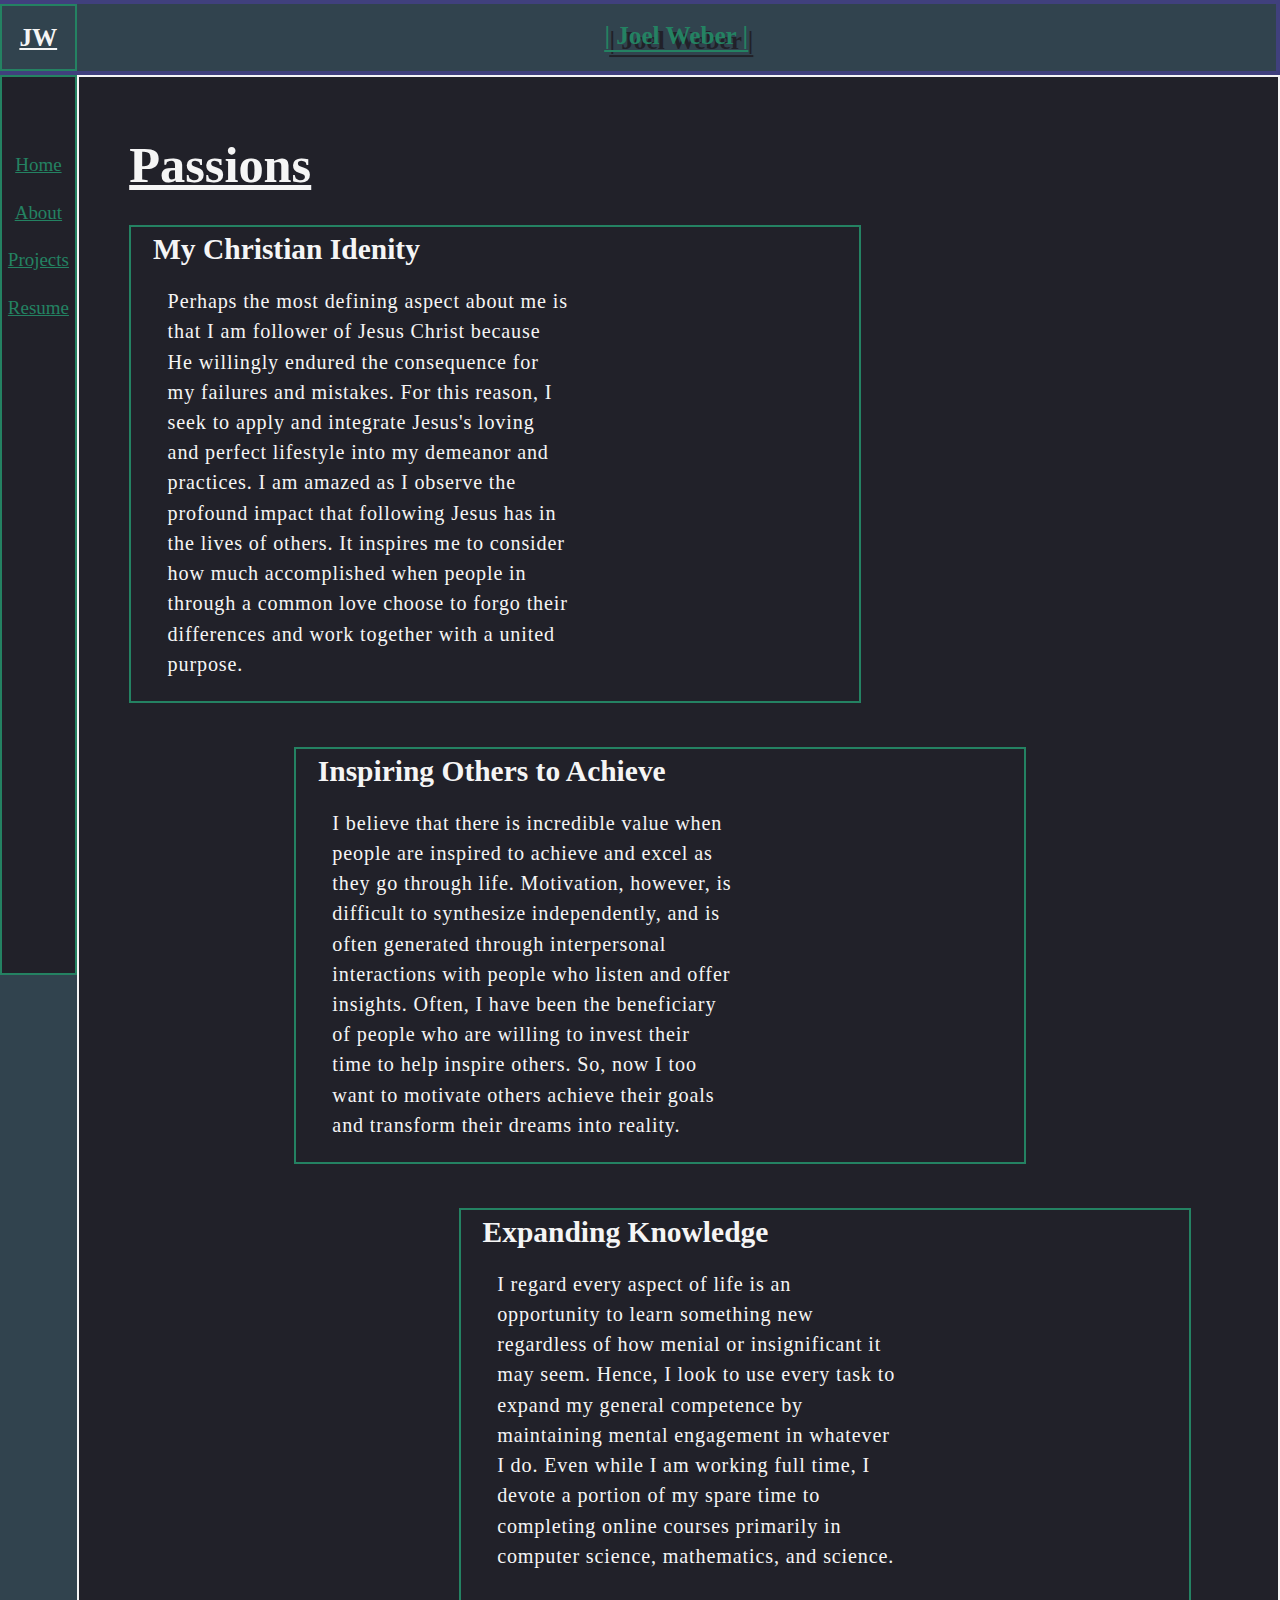
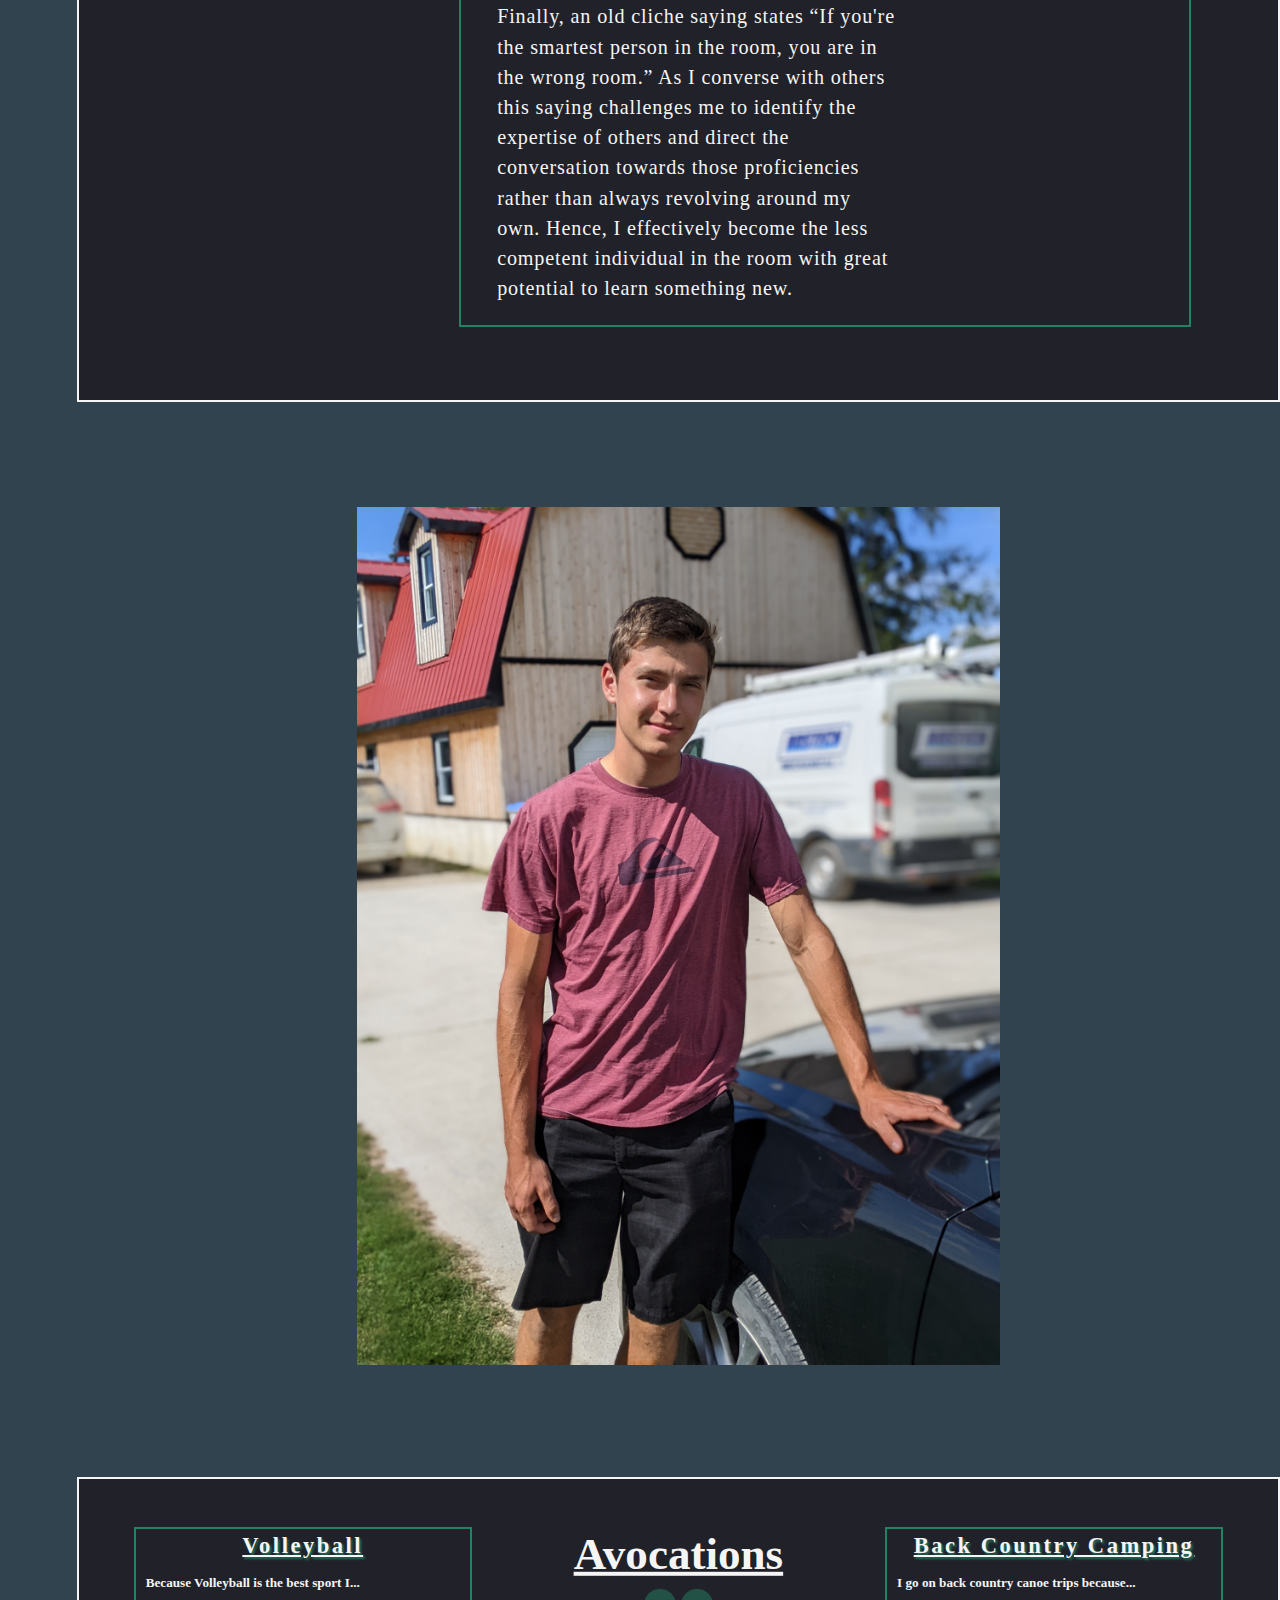
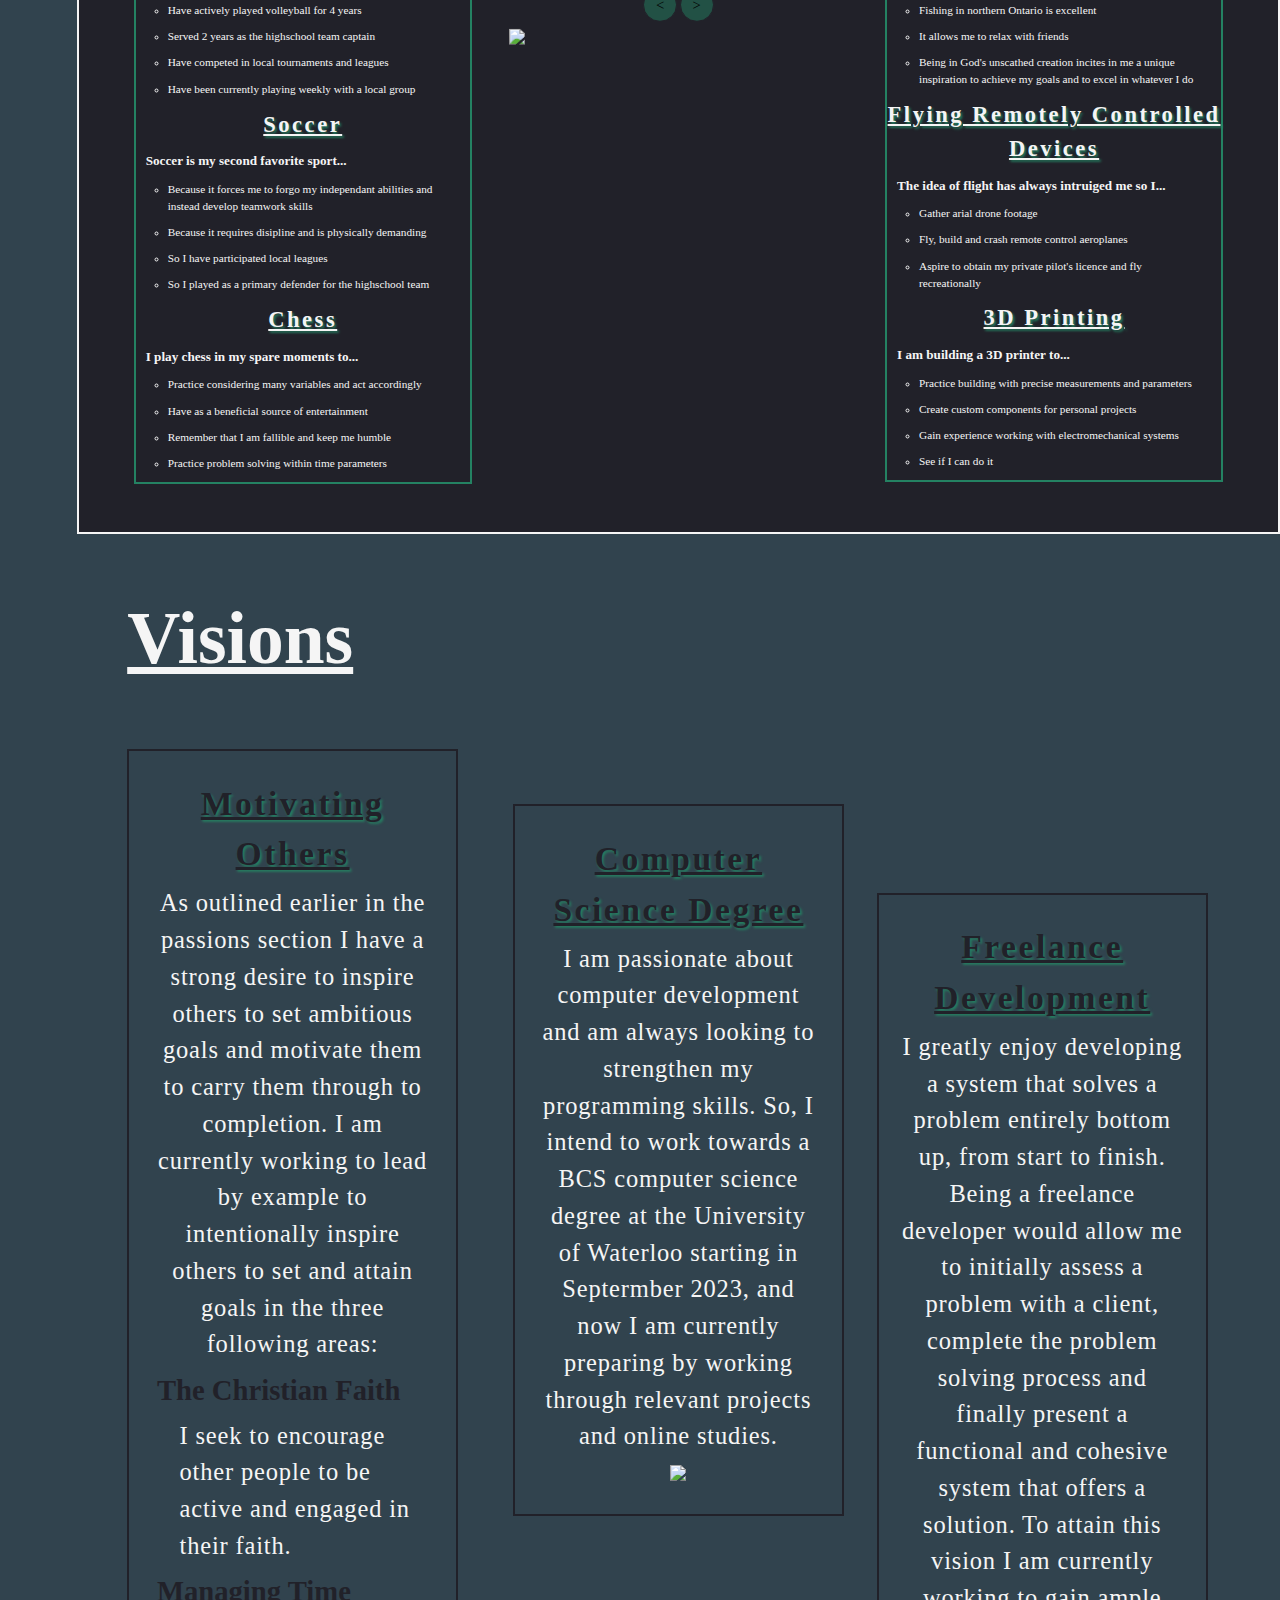
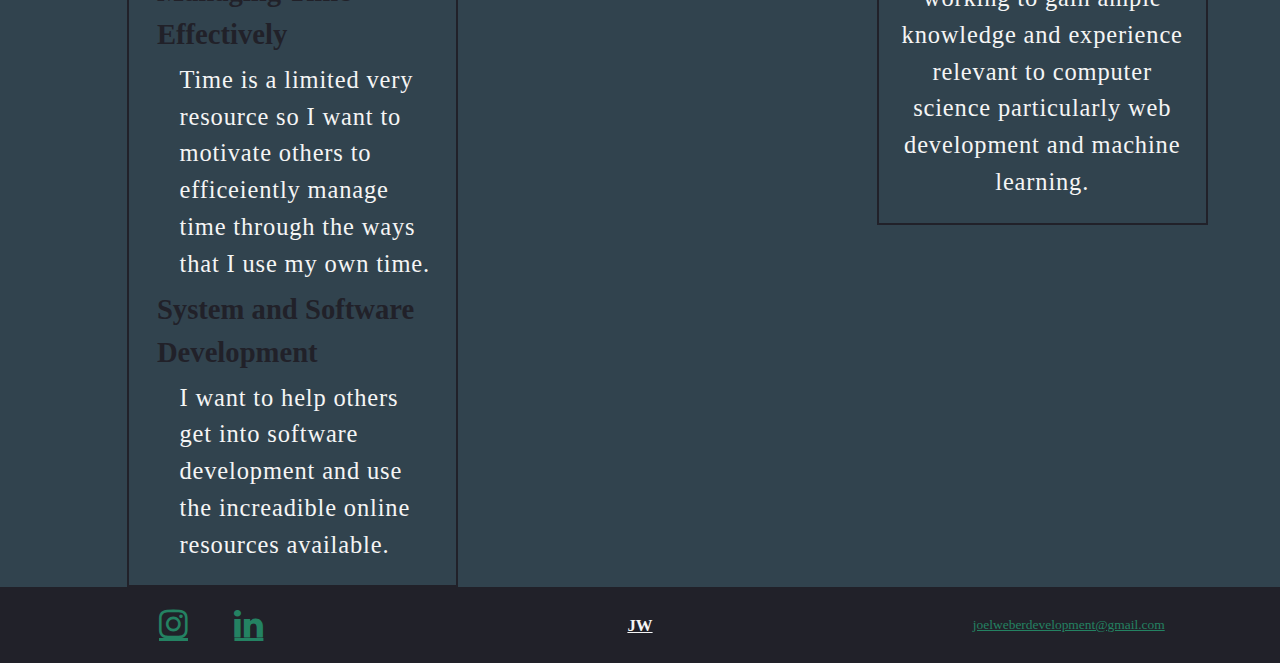
==== Pages/About_Me/PortfolioAboutMe.htm @ 2b2c95e1 "File Reformatting" ====
<!DOCTYPE html>

<html lang='en'>

<head>
    <meta name="viewport" content="width=device-width, initial-scale=1">
    <link rel="stylesheet" href="https://cdnjs.cloudflare.com/ajax/libs/font-awesome/4.7.0/css/font-awesome.min.css">
    <link rel="stylesheet" href="AboutStylesheet.css">
    <script src="https://ajax.googleapis.com/ajax/libs/jquery/3.6.0/jquery.min.js"></script>
    <script src="../../JS/ImageCarasol.js"></script>
    <script type="text/javascript" src="../../JS/cssSizing.js" id="pageSetup"></script>
    <meta charset="UTF-8">
    <title>Projects</title>
</head>

<body>
    <header id="genBan" class="col-o-12">
        <div id="logo-area" class="col-o-12 dupe- (txtSet,txtRstc0.5,fontSz1.5rem,col-o-1,logo)">
            <a id="initals" class="lgScreen dupeRec" href="../../index.html">JW</a>
            <i id="pile" class="fa fa-bars dupeRec" aria-hidden="true"></i>
            <h1 id="name" class=""><u>|  Joel Weber  |</u></h1>
        </div>
    </header>

    <nav id="menu" class="col-l-1 col-s-4 col-xs-5">        
        <ul id="pages" class="txtSet txtRstc3.7 fontSz1rem">
            <li>
                <a id="home" href="../../index.html">
                    <span class="icon"></span>
                    <span class="title">Home</span>
                </a>
            </li>
            <li>
                <a id="about" href="../About_Me/PortfolioAboutMe.htm">
                    <span class="icon"></span>
                    <span class="title">About</span>
                </a>
            </li>
            <li>
                <a id="projects" href="../Projects/PortfolioProjects.htm">
                    <span class="icon"></span>
                    <span class="title">Projects</span>
                </a>
            </li>
            <li>
                <a id="resume" href="../Resume/PortfolioResume.htm">
                    <span class="icon"></span>
                    <span class="title">Resume</span>
                </a>
            </li>
        </ul>
    </nav> 

    <div id="primary" class="col-xl-11 col-l-11 col-s-12 col-xs-12 transp base:menu">
        <section id="Passions" class=" dupe- (col-xl-8,col-l-8,col-s-10,col-xs-11,marg,m*xs-02-01-02-01,m*s-02-07-02-07)  txtSet txtRstc27 fontSz1.5    rem">
            <h1 id="primtitle">Passions</h1>
            <div id="Faith" class="dupeRec marg m*d-02-02-02-00" >
                <h3>My Christian Idenity</h3>
                <p>
                    Perhaps the most defining aspect about me is that I am follower of Jesus Christ because He willingly
                    endured the consequence for my failures and mistakes. For this reason, I seek to apply and integrate
                    Jesus's loving and perfect lifestyle into my demeanor and practices. I am amazed as I observe the
                    profound impact that following Jesus has in the lives of others. It inspires me to consider how
                    much accomplished when people in through a common love choose to forgo their differences and work
                    together with a united purpose.       
                </p>
            </div>
            <div id="Inspire" class="dupeRec marg m*d-02-02-02-15 m*a-">
                <h3>Inspiring Others to Achieve</h3>
                <p>
                    I believe that there is incredible value when people are inspired to achieve and excel as they go through
                    life. Motivation, however, is difficult to synthesize independently, and is often generated through
                    interpersonal interactions with people who listen and offer insights. Often, I have been the beneficiary
                    of people who are willing to invest their time to help inspire others. So, now I too want to motivate
                    others achieve their goals and transform their dreams into reality.  
                </p>
            </div>

            <div id="Learning" class="dupeRec marg m*d-02-02-02-30" >
                <h3>Expanding Knowledge </h3>
                <p>
                    I regard every aspect of life is an opportunity to learn something new regardless of 
                    how menial or insignificant it may seem. Hence, I look to use every task to expand my
                    general competence by maintaining mental engagement in whatever I do. Even while I am 
                    working full time, I devote a portion of my spare time to completing online courses 
                    primarily in computer science, mathematics, and science. 
                    <br><br>
                    Finally, an old cliche saying states “If you're the smartest person in the room, you are 
                    in the wrong room.” As I converse with others this saying challenges me to identify the 
                    expertise of others and direct the conversation towards those proficiencies rather than 
                    always revolving around my own. Hence, I effectively become the less competent individual 
                    in the room with great potential to learn something new.

                </p>
            </div>
        </section>

        <section id="images" class="">
            <img src="../../Images/PXL_20220911_183916564.PORTRAIT.jpg" class="col-xl-6 col-l-7 col-s-8 col-xs-9">
        </section>

        <section id="Avocations" class="txtSet txtRstc100 fontSz1rem
        dupe- (col-xl-4,col-l-4,col-s-10,col-xs-10,marg,m*d-01-01-01-01)">
            
            <div id="sports" class="dupeRec">
                <ul class="activites">
                    <li class="vball">
                        <h2>Volleyball</h2>
                        <ul class="details">
                            <h3>Because Volleyball is the best sport I...</h3>
                            <li>Have actively played volleyball for 4 years</li>
                            <li>Served 2 years as the highschool team captain</li>
                            <li>Have competed in local tournaments and leagues</li>
                            <li>Have been currently playing weekly with a local group</li>
                        </ul>
                    </li>
                    <li class="soccer">
                        <h2>Soccer</h2>
                        <ul class="details">
                            <h3>Soccer is my second favorite sport...</h3>
                            <li>Because it forces me to forgo my independant abilities and instead develop teamwork skills</li>
                            <li>Because it requires disipline and is physically demanding</li>
                            <li>So I have participated local leagues</li>
                            <li>So I played as a primary defender for the highschool team</li>
                        </ul>
                    </li>
                    <li class="chess">
                        <h2>Chess</h2>
                        <ul class="details">
                            <h3>I play chess in my spare moments to...</h3>
                            <li>Practice considering many variables and act accordingly</li>
                            <li>Have as a beneficial source of entertainment</li>
                            <li>Remember that I am fallible and keep me humble</li>
                            <li>Practice problem solving within time parameters</li>
                        </ul>
                    </li>
                </ul>
            </div>

            <div id="title" class="res dupeRec">
                <h1 id="indtitle">Avocations</h1>
                <button class="shift left" onclick="toggleImg(-1)">&lt;</button>
                <button class="shift right" onclick="toggleImg(1)">&gt;</button>
                <span class="imgCaros">
                    <img id="imgCont" class="'col-o-12" src="../../Images/PXL_20220911_190446050.jpg">
                </span>
            </div>

            <div id="hobbies" class="dupeRec">
                <ul class="activites">
                    <li class="camping">
                        <h2>Back Country Camping</h2>
                        <ul class="details">
                            <h3>I go on back country canoe trips because...</h3>
                            <li>Fishing in northern Ontario is excellent</li>
                            <li>It allows me to relax with friends</li>
                            <li>Being in God's unscathed creation incites in me a unique inspiration to achieve my goals and to excel in 
                                whatever I do
                            </li>
                        </ul>
                    </li>
                    <li class="remoteCont">
                        <h2>Flying Remotely Controlled Devices</h2>
                        <ul class="details">
                            <h3>The idea of flight has always intruiged me so I...</h3>
                            <li>Gather arial drone footage</li>
                            <li>Fly, build and crash remote control aeroplanes</li>
                            <li>Aspire to obtain my private pilot's licence and fly recreationally</li>
                        </ul>
                    </li>
                    <li class="3dprinting">
                        <h2>3D Printing</h2>
                        <ul class="details">
                            <h3>I am building a 3D printer to...</h3>
                            <li>Practice building with precise measurements and parameters</li>
                            <li>Create custom components for personal projects</li>
                            <li>Gain experience working with electromechanical systems</li>
                            <li>See if I can do it</li>
                        </ul>
                    </li>
                </ul>
            </div>
            <!-- Potental addition: Broader experince in CS topics -->
            <!-- <div class="nerdActivies">
                <ul class="activites">
                    <li class="programming">
                        <h3>Programming</h3>
                    </li>
                    <li class="electrical">
                        <h3>Building Electrical Circuits</h3>
                    </li>
                </ul>
            </div> -->
        </section>

        <section id="Visions" class="dupe- (col-xl-4,col-l-4,col-s-11,col-xs-11,marg,m*s-02-02-02-02,m*xs-02-02-02-02)
        txtSet txtRstc45 fontSz2rem">
            <h1 id="primtitle">Visions</h1>
            <div id="teaching" class="dupeRec" >
                <h2 class="headers">Motivating Others</h2>
                <p>
                    As outlined earlier in the passions section I have a strong desire to inspire others to set ambitious goals and 
                    motivate them to carry them through to completion. I am currently working to lead by example to intentionally
                    inspire others to set and attain goals in the three following areas:
                </p>
                <ul>
                    <li>
                        <h3 class="headers">The Christian Faith</h3>
                        <p>
                            I seek to encourage other people to be active and engaged in their faith.
                        </p>
                    </li>

                    <li>
                        <h3 class="headers">Managing Time Effectively</h3>
                        <p>
                            Time is a limited very resource so I want to motivate others to efficeiently manage time through the 
                            ways that I use my own time.
                        </p>
                    </li>

                    <li>
                        <h3 class="headers">System and Software Development</h3>
                        <p>
                            I want to help others get into software development and use the increadible online resources available.
                        </p>
                    </li>
                </ul>
            </div>

            <div id="development" class="dupeRec m*d-13-02-02-02" >
                <h2 class="headers">Freelance Development</h2>
                <p>
                    I greatly enjoy developing a system that solves a problem entirely bottom up, from start to finish. Being a freelance
                    developer would allow me to initially assess a problem with a client, complete the problem solving process
                    and finally present a functional and cohesive system that offers a solution. To attain this vision I am currently
                    working to gain ample knowledge and experience relevant to computer science particularly web
                    development and machine learning. 
                </p>
            </div>

            <div id ="school" class="dupeRec m*d-05-35-05-35">
                <h2 class="headers">Computer Science Degree</h2>
                <p>
                    I am passionate about computer development and am always looking to strengthen my programming skills.
                    So, I intend to work towards a BCS computer science degree at the University of Waterloo starting in Septermber 2023,
                    and now I am currently preparing by working through relevant projects and online studies.
                </p>
                <img src="https://www.wihe.com/images/4596/default/5a89f3c4-ca36-489d-a78b-abaf6e9cec0f.png">
            </div>
        </section>
    </div>
    
    <footer id="information" class=" col-l-12 col-s-12 side **le06 *s*le00 *xs*le00     ">
        <span id="social">
            <a id="ig" href="https://www.instagram.com/joel_r_weber/" class="fa fa-instagram"></a>
            <a id="ld" href="#" class="fa fa-linkedin"></a>
        </span>
        
        <span></span><a id="footLogo" class="cent **-x logo" href="../../index.html">JW</a></span>

        <span id="contact" class="txtSet txtRstc20   fontSz0.8rem ">
            <a href="mailto:joelweberdevelopment@gmail.com" class="email">joelweberdevelopment@gmail.com</a>
        </span>
    </footer>

</body>
---- Pages/About_Me/AboutStylesheet.css ----
/* Initial setup */
@import url(../../GenericElements.css);

/* Special Resposnive Styling */

@media only screen and (max-width: 1024px) {
    #Visions div{display: inline-block;}
    #Visions #development{position: relative;}
    #Avocations{
        align-items: center;
        flex-direction: column;
        order: -1
    }
    #Avocations :nth-child(1) { order:2; }
    #Avocations :nth-child(2) { order:1; }
    #Avocations :nth-child(3) { order:3; }  
    #Avocations div{font-size: 3em};
    section{
        padding: 3rem;
    }
}

@media only screen and (min-width: 1024px) {
    #Avocations{flex-direction: row;}
    section{
        padding: 3rem;
    }
}



:root {
    --Passionsfontsz: 2.5rem;
    --Avocationsfontsz: 2.5rem;
    --Visionsfontsz: 2.5rem;
}   

h1{
    text-decoration: underline;
}

h2{
    font-size: 2rem;
    text-shadow: 0.1rem 0.1rem 0.15rem rgb(36, 130, 98);
    letter-spacing: 0.15rem;
    text-decoration: underline;
    text-align: center;
}

ul{
    color: whitesmoke;
}

p {
    letter-spacing: .050rem;
}


#Passions{
    display: flex;
    flex-direction: column;
    justify-content: center;
    font-size: var(--Passionsfontsz);
    background-color: rgb(33, 33, 41);
    border:0.13rem solid whitesmoke;
}

#Passions div{
    display:inline-block;
    background-color: rgb(33, 33, 41);
    border:0.13rem solid rgb(36, 130, 98);
}

#Passions #Faith{
    margin: 0%;
}

#Passions #Inspire{
    margin-left: 15%;
}

#Passions #Learning{
    margin-left: 30%;
}

#Passions div h3{
    margin-left:3%;
}

#Passions div p{
    font-size: 0.8em;
    margin: 2% 40% 3% 5%;
}

#images{
    text-align: center;
}

#images img{

    height:auto;
    margin:5% 0 5% 0 ;
}

#Avocations{
    display: flex;
    justify-content: space-around;
    padding:3%;
    font-size: var(--Avocationsfontsz);
    background-color: rgb(33, 33, 41);
    border:0.13rem solid whitesmoke;
    text-align: center;
}


#Avocations div{
    border:0.13rem solid rgb(36, 130, 98);
    vertical-align: top;
}

#Avocations #title{
    border: none;
    -ms-transform: translateY(-5%); 
    transform: translateY(-5%);
}

#Avocations #indtitle{
    font-size: 4em;
    text-align: center;
}

#Avocations h2{
    font-size: 2em;
}

#Avocations .activites{
    font-size: 1em;
    list-style: none;
}

#Avocations .shift{
    font-size: 1.3em;
    width:10%;
    aspect-ratio: 1/1;
    /* height: auto; */
    border-radius: 50%;
    background-color: rgba(36, 130, 98, 0.5);
    border: 0.1em, solid, rgb(33, 33, 41);
    margin-bottom: 2%;
}

#Avocations .imgCaros img{
    display: flex;
    height: auto;
    vertical-align:middle;
}

#Avocations .activites .details{
    text-align: left;
    margin: 3%;
}

#Avocations .activites .details li{
    margin:3% 3% 3% 7%;
}

 #Visions{
    display: block;
    font-size: var(--Visionsfontsz);
}

 #Visions h1{
    font-size: 3em;
    padding-bottom: 5%;
    text-align: left;
}

 #Visions div{
    border: 0.13rem solid rgb(33, 33, 41);
    padding:2%;
    text-align: center;
}

 #Visions .headers{
    color: rgb(33, 33, 41);
    margin:2%;
}

 #Visions #teaching{
    float: left;
}

 #Visions #teaching ul{
    list-style: none;
}

 #Visions #teaching ul{
    text-align: left;
}

 #Visions #teaching ul li p{
    margin-left:10%;
}

 #Visions #school img{
    width: 60%;
    height: auto;
    margin-top: 2%;
}
 #Visions #development{
    float: right;
}

 #Visions div h3{
    margin-left: 3%;
}
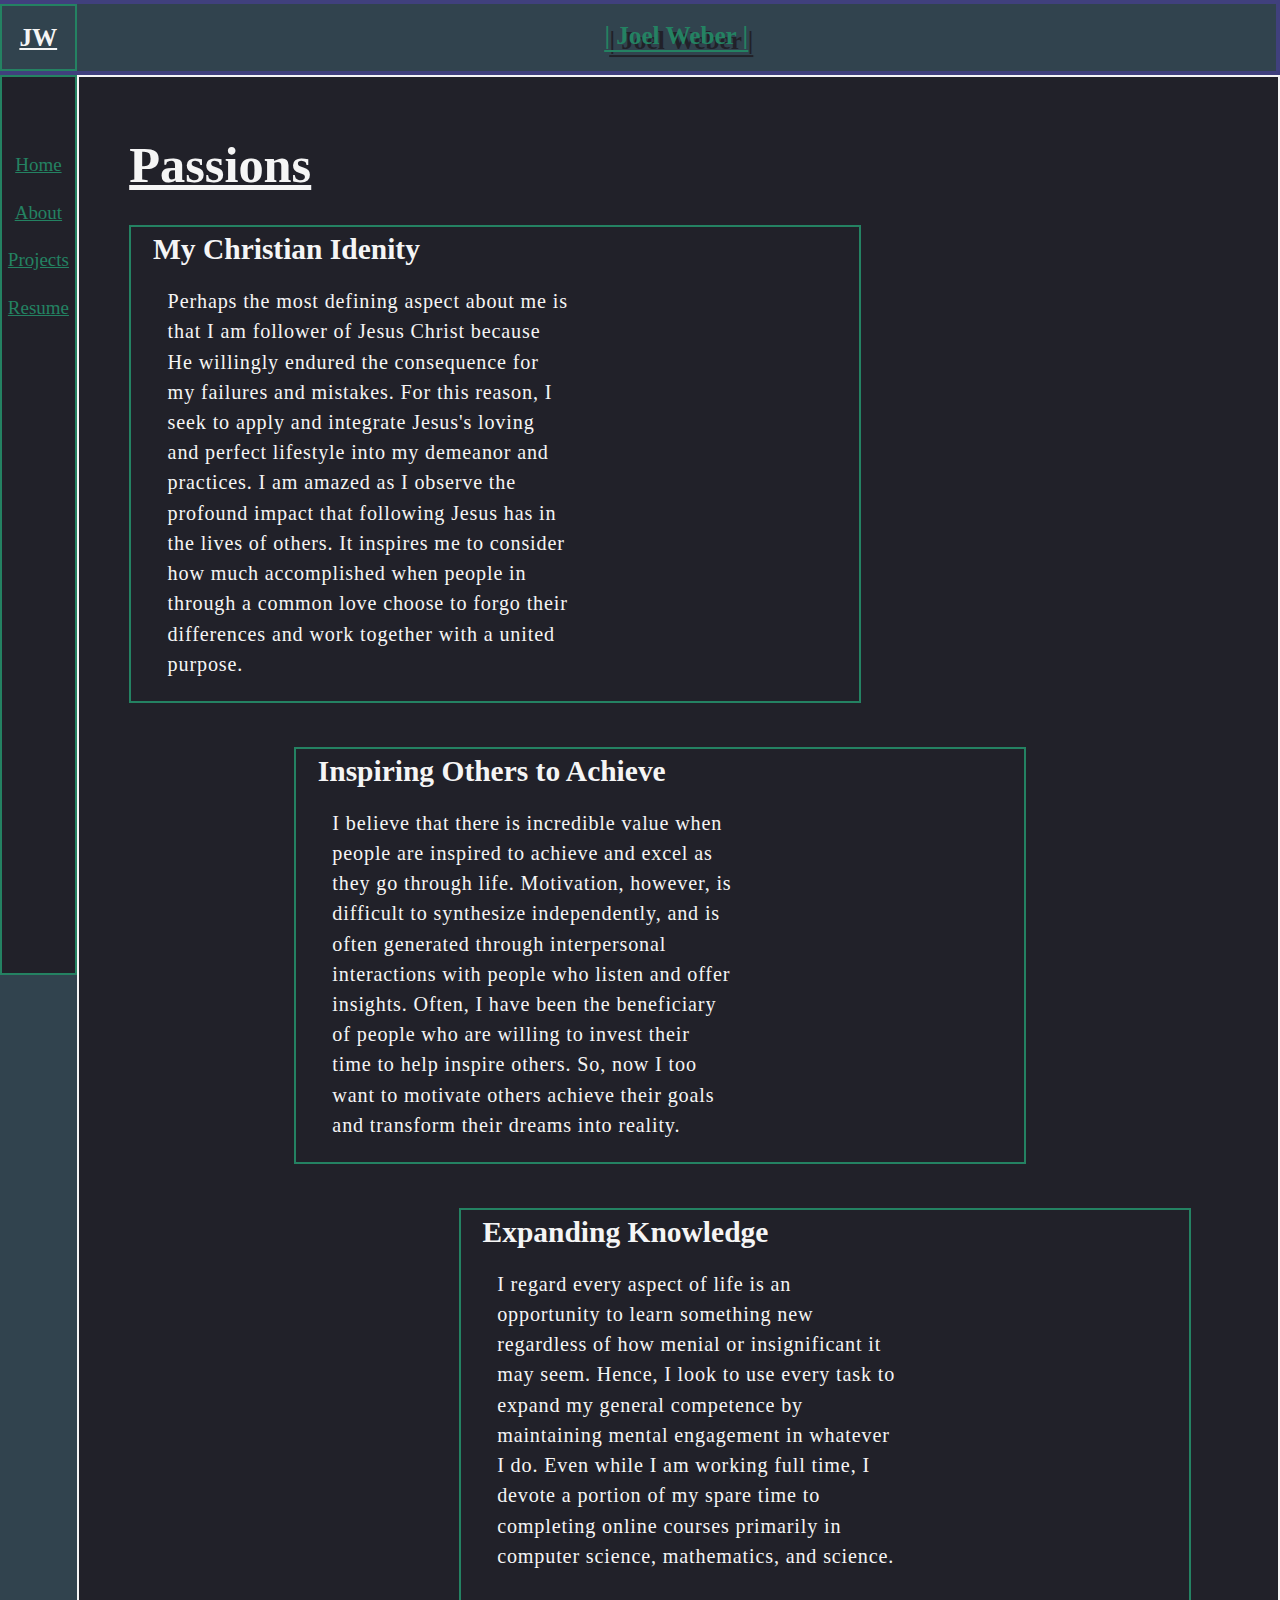
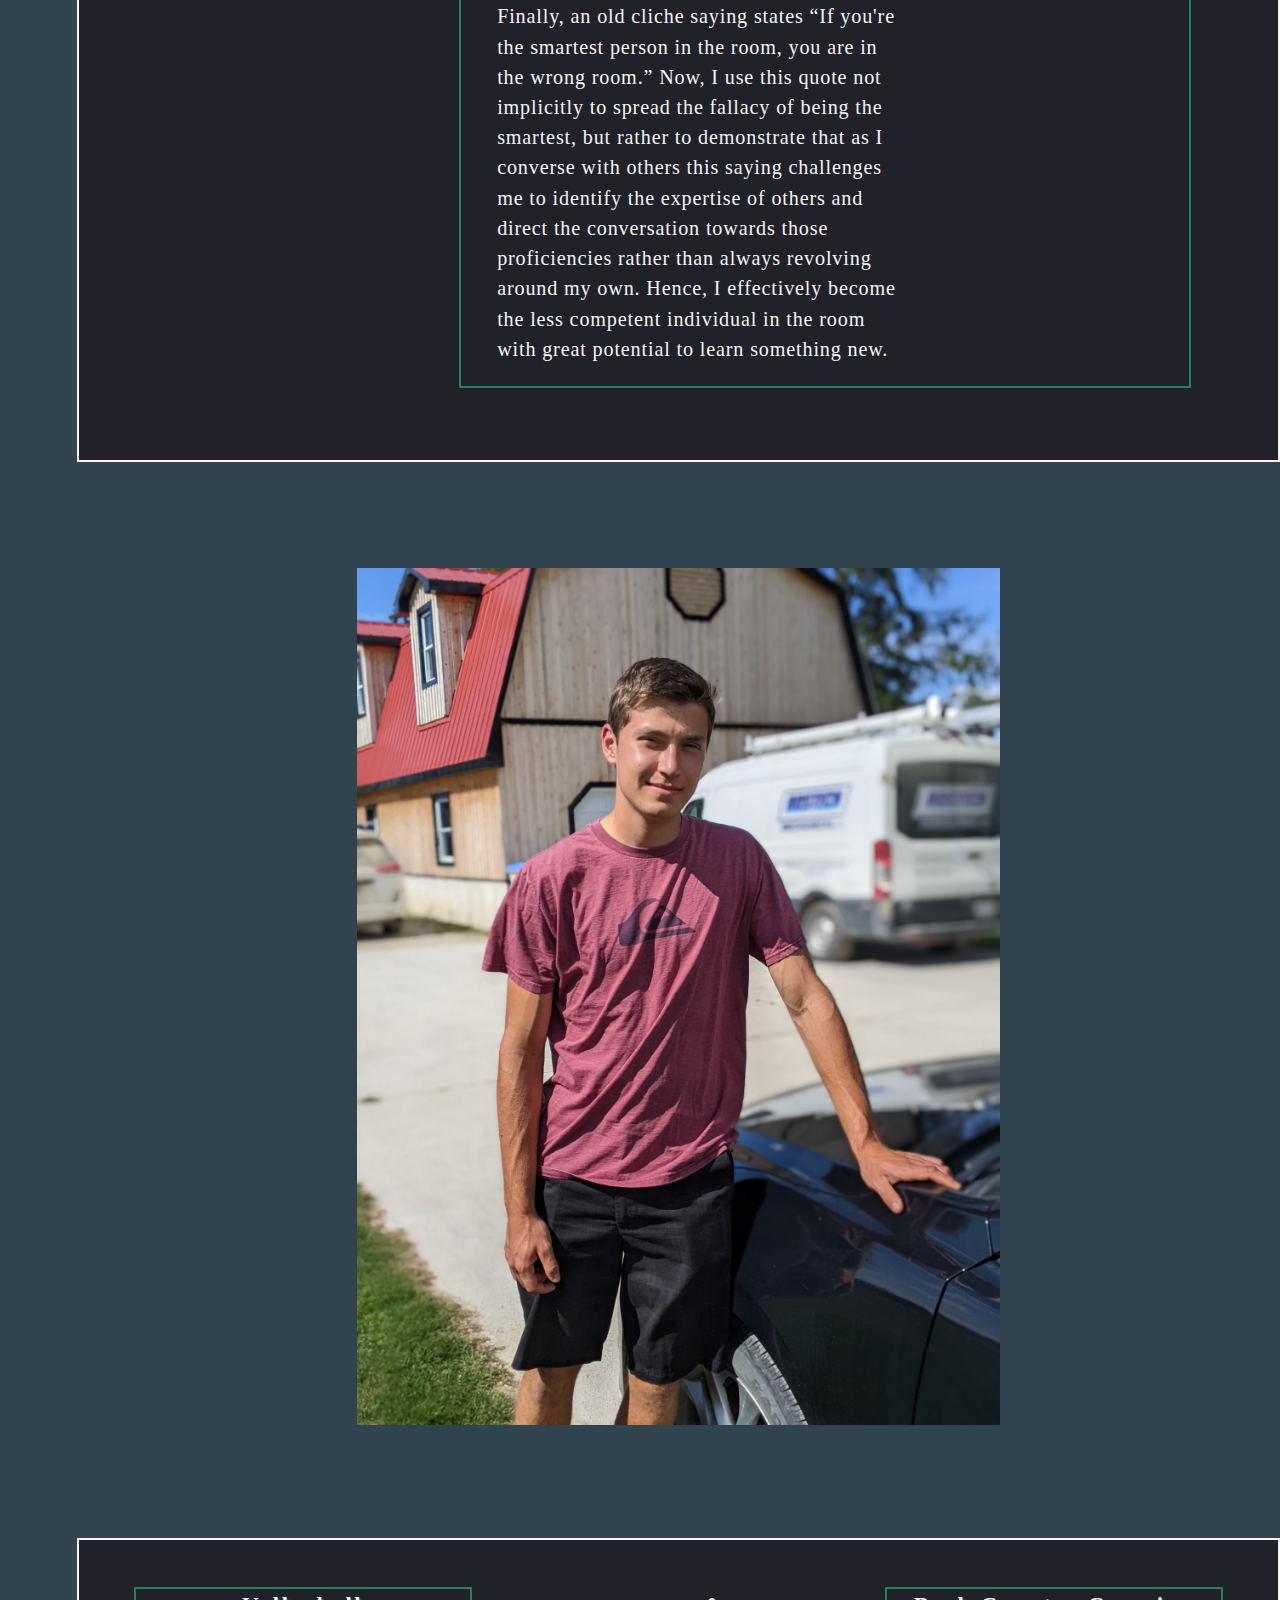
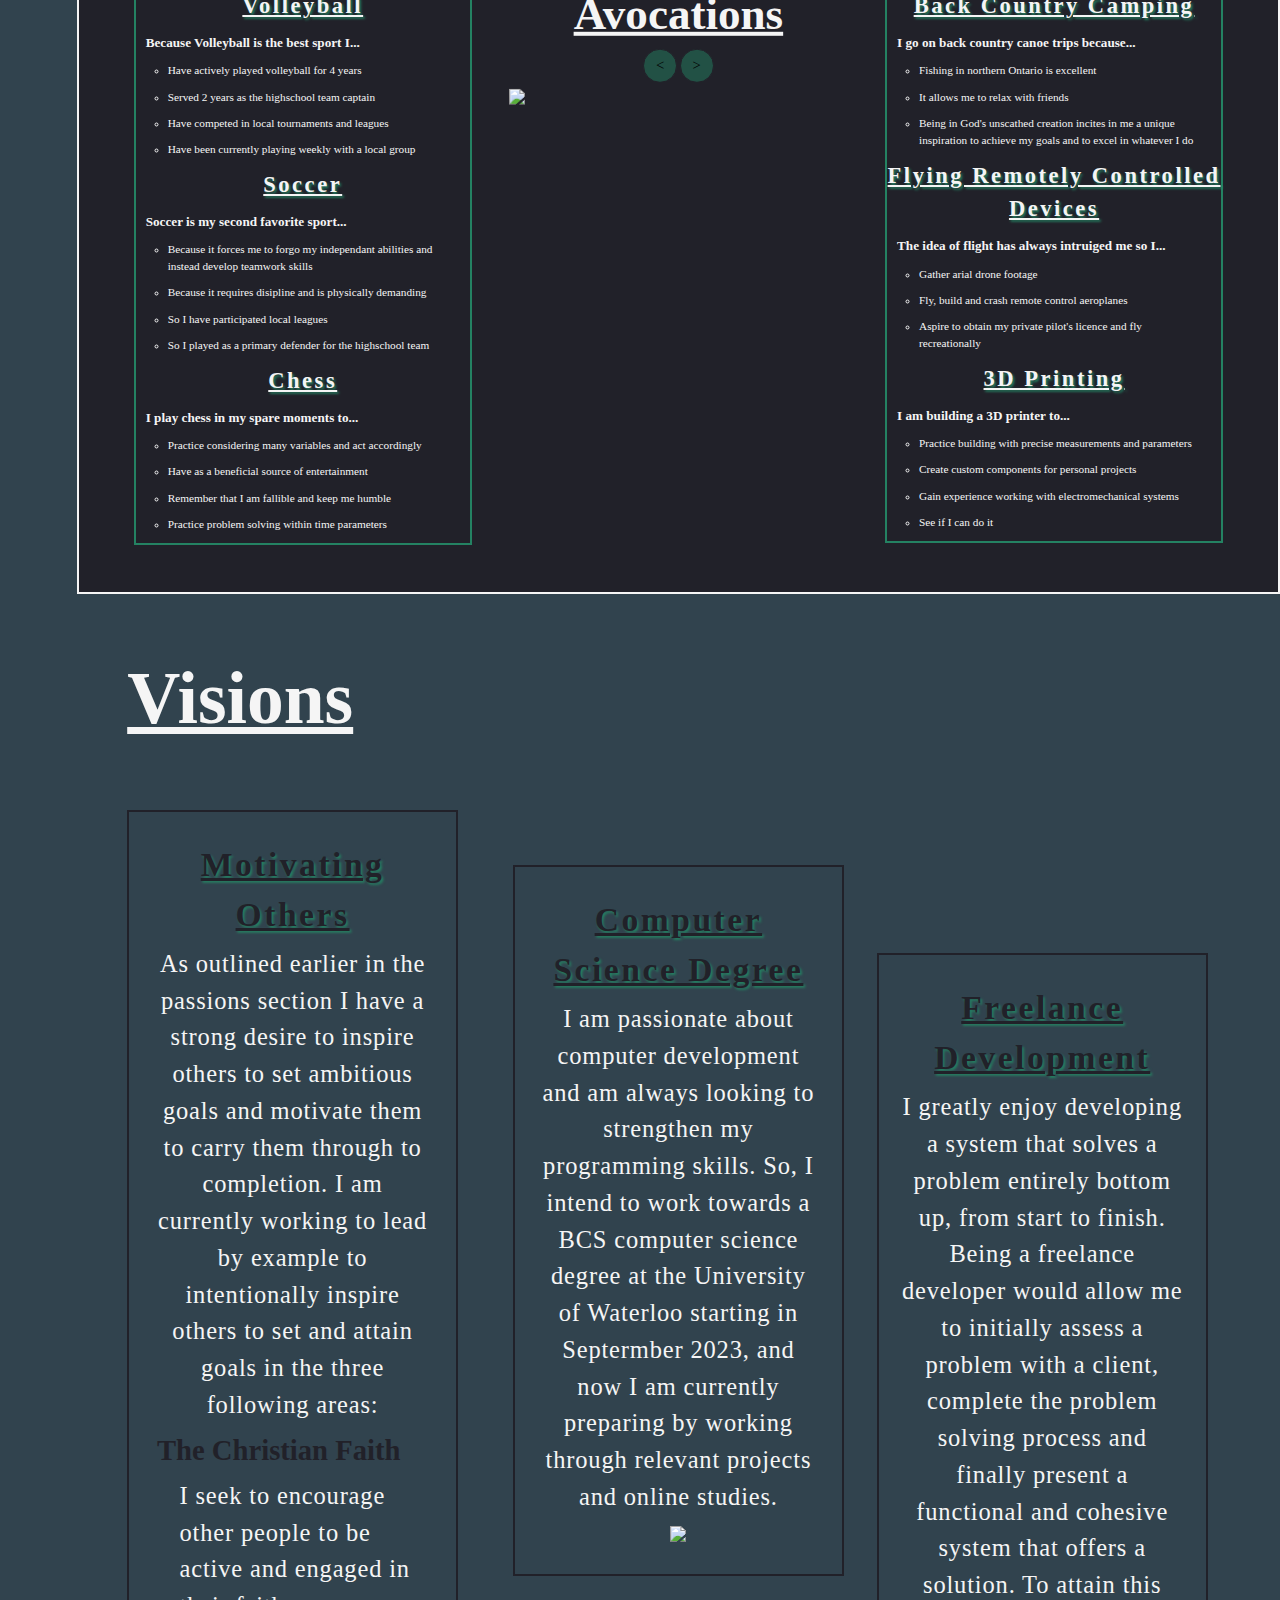
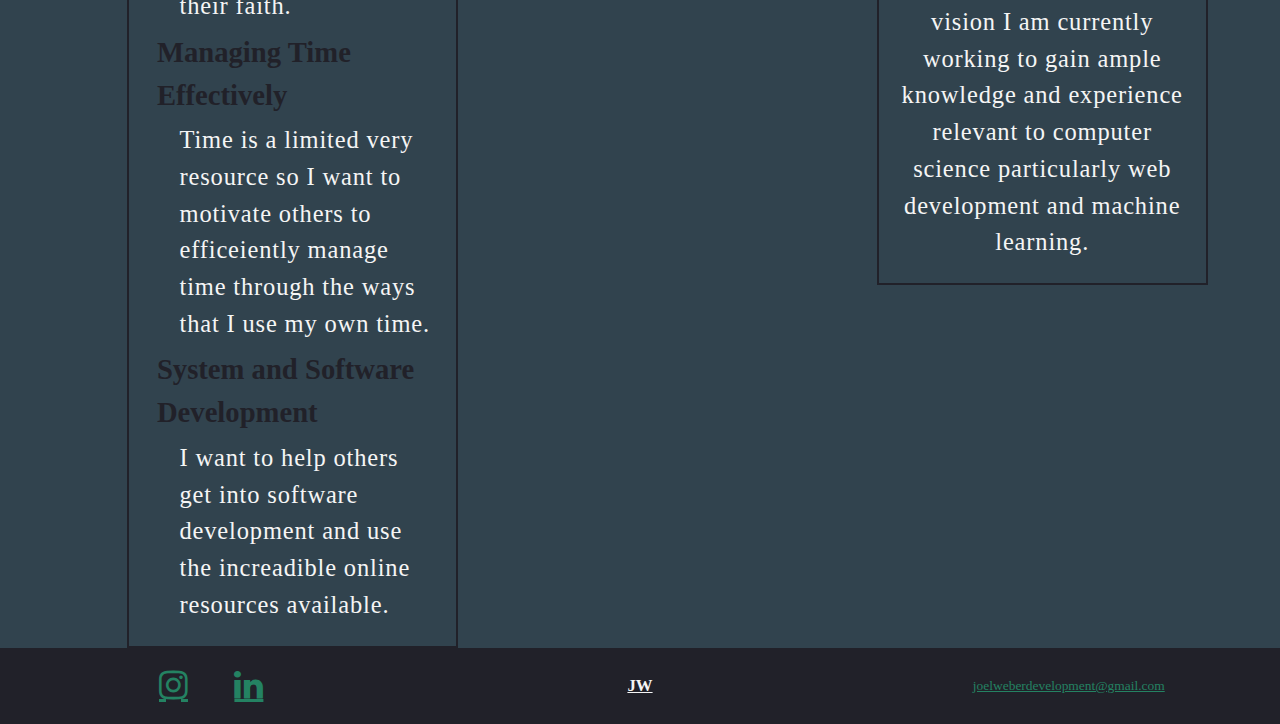
==== commit c0c9d84d: "Sticky header and horizontal scroll patch" ====
--- a/Pages/About_Me/PortfolioAboutMe.htm
+++ b/Pages/About_Me/PortfolioAboutMe.htm
@@ -86,7 +86,8 @@
                     primarily in computer science, mathematics, and science. 
                     <br><br>
                     Finally, an old cliche saying states “If you're the smartest person in the room, you are 
-                    in the wrong room.” As I converse with others this saying challenges me to identify the 
+                    in the wrong room.” Now, I use this quote not implicitly to spread the fallacy of being the 
+                    smartest, but rather to demonstrate that as I converse with others this saying challenges me to identify the 
                     expertise of others and direct the conversation towards those proficiencies rather than 
                     always revolving around my own. Hence, I effectively become the less competent individual 
                     in the room with great potential to learn something new.
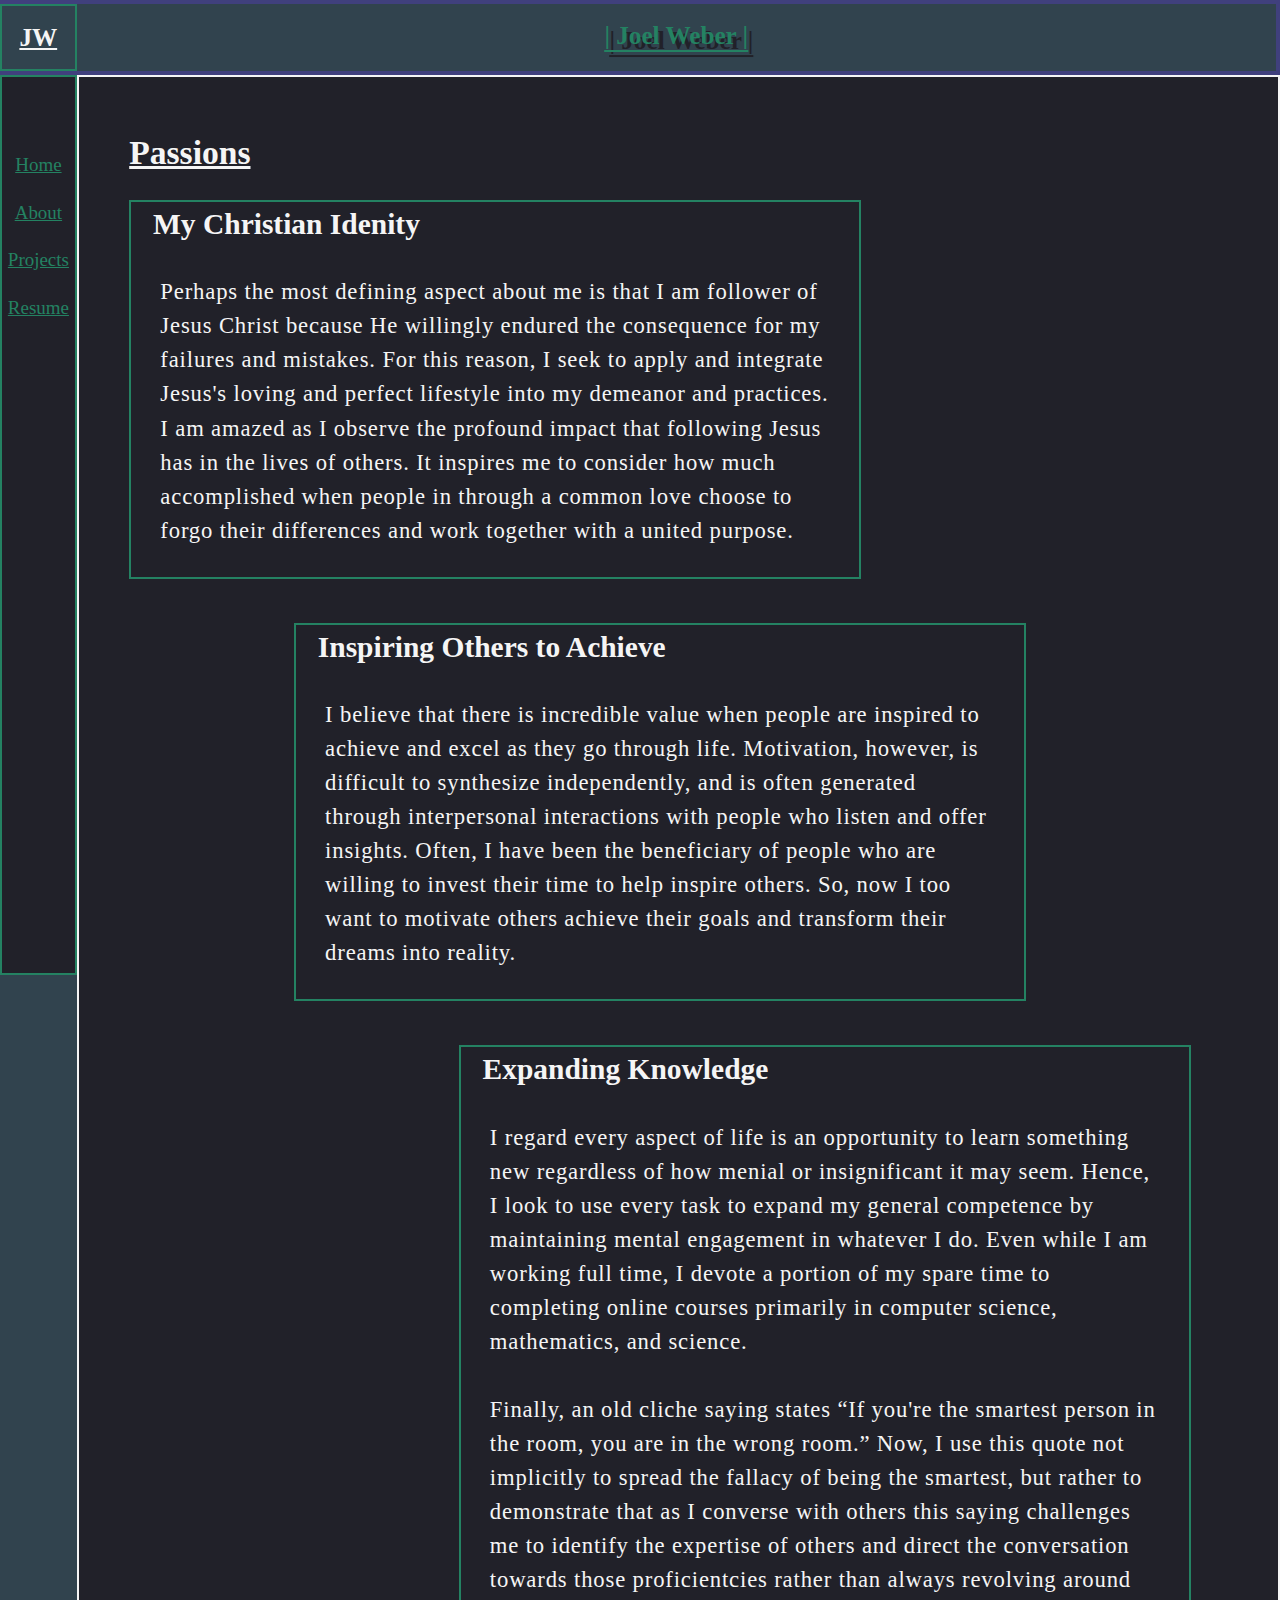
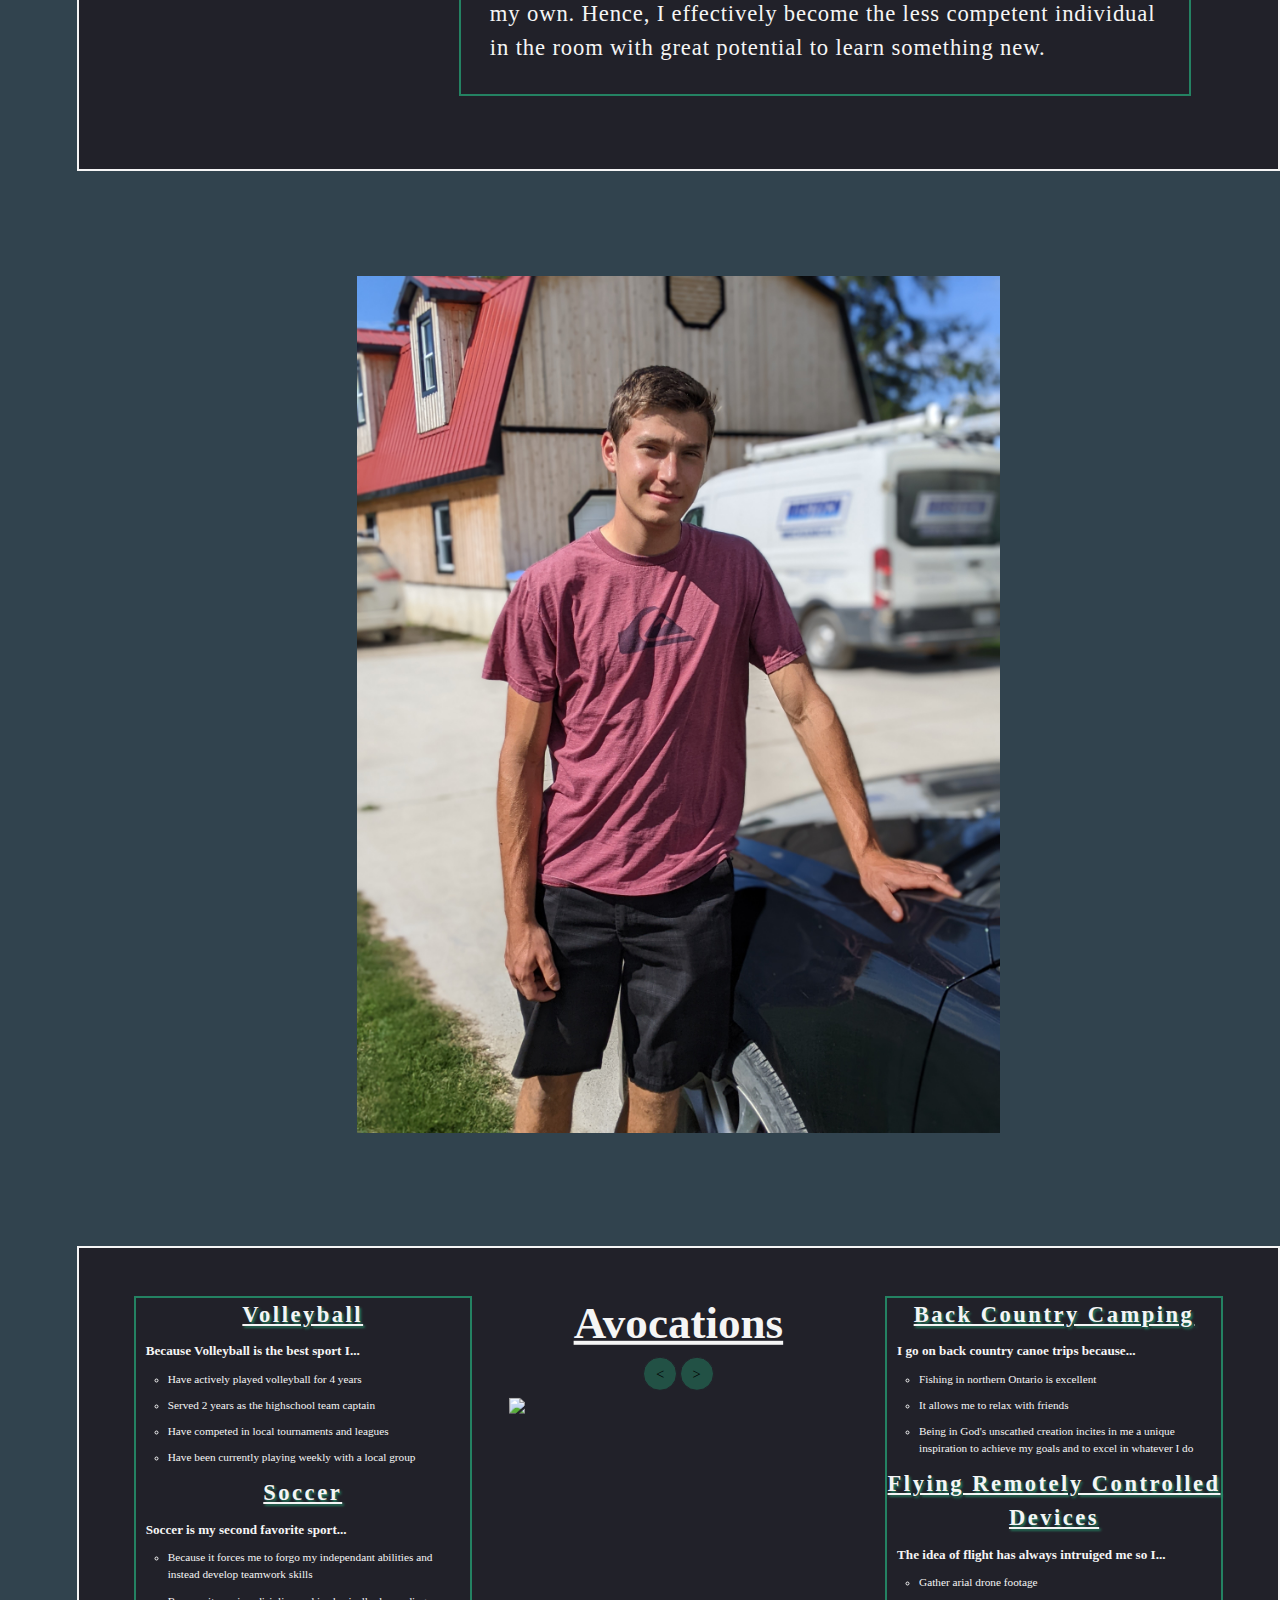
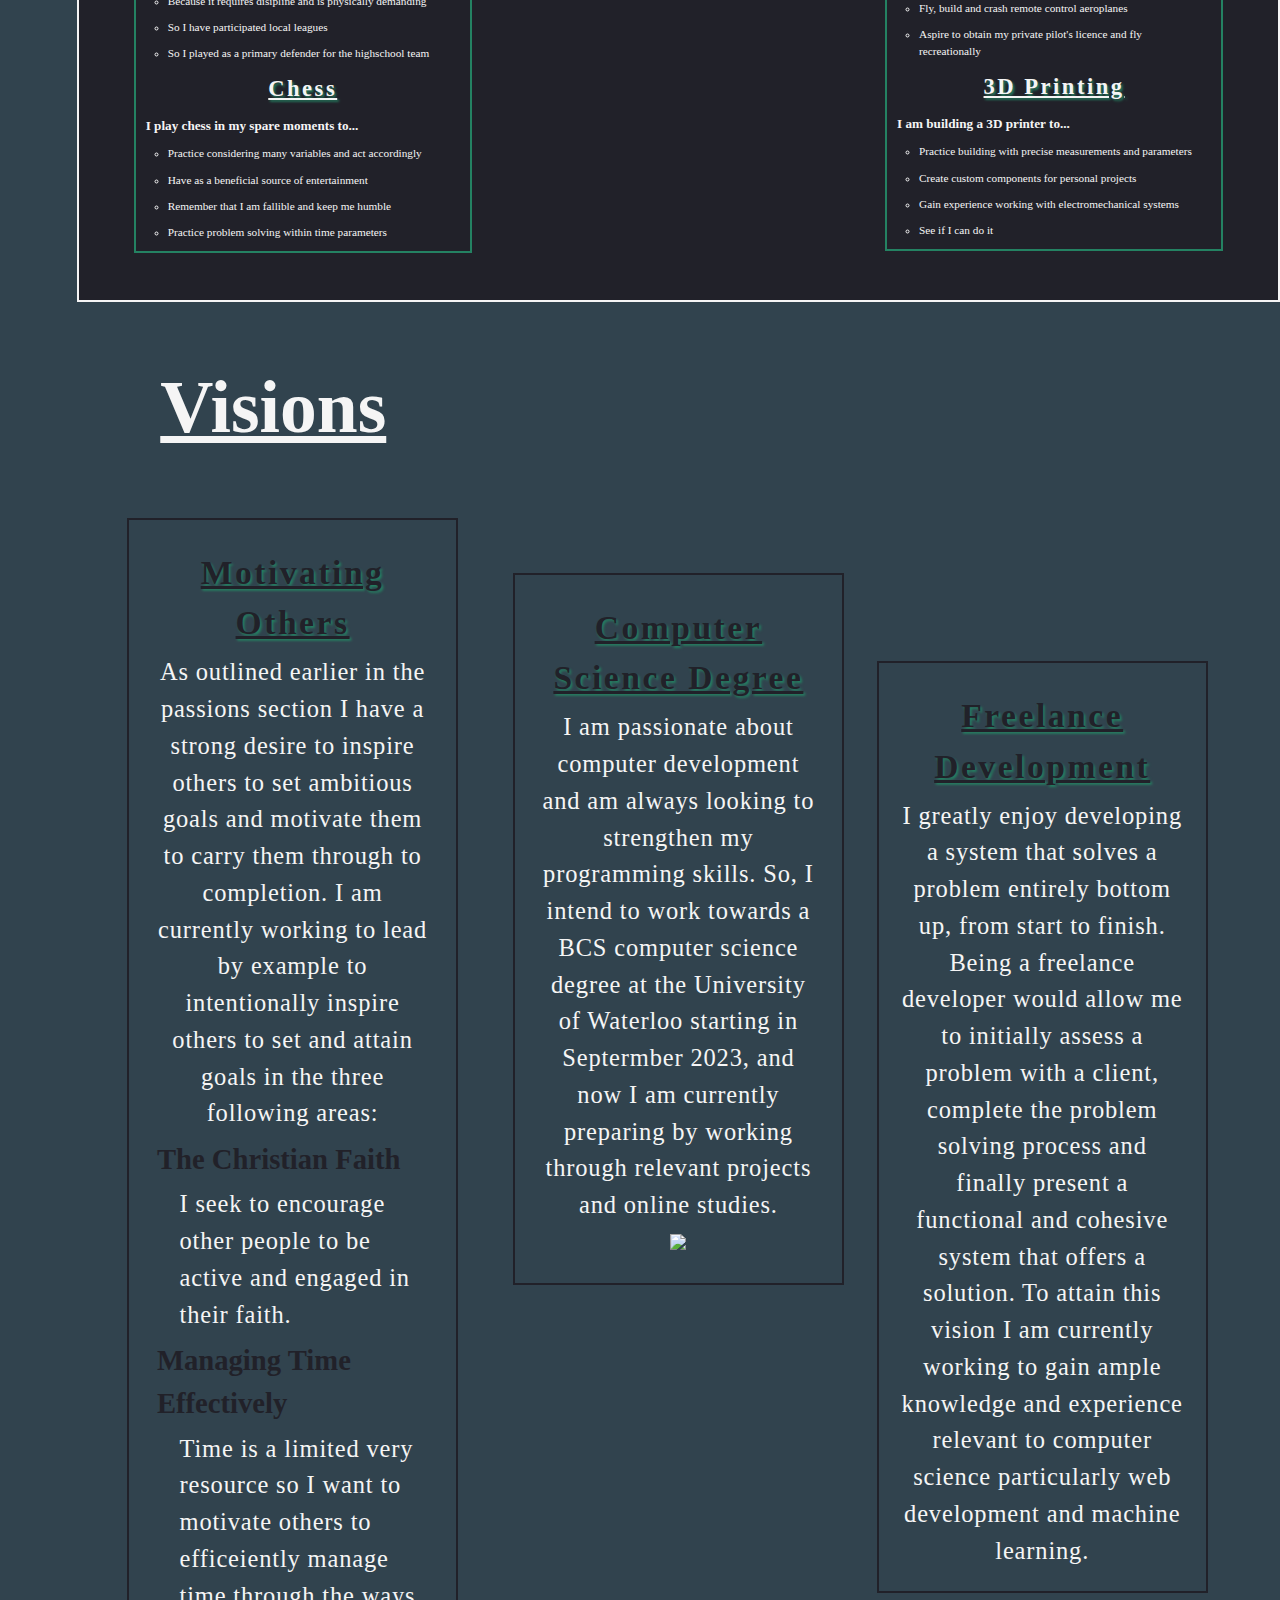
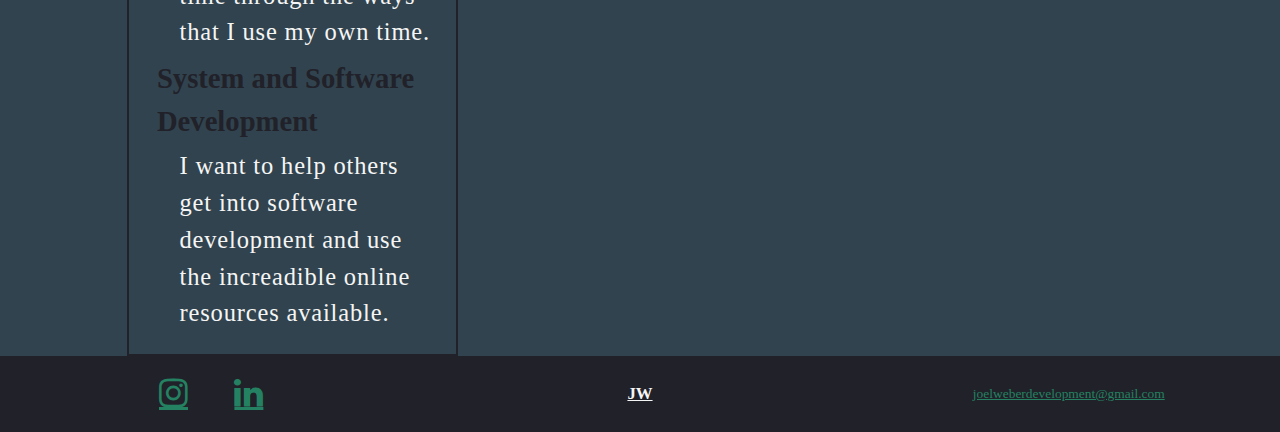
==== commit f5ea22eb: "Text reformatting and image implementation" ====
--- a/Pages/About_Me/PortfolioAboutMe.htm
+++ b/Pages/About_Me/PortfolioAboutMe.htm
@@ -22,7 +22,7 @@
         </div>
     </header>
 
-    <nav id="menu" class="col-l-1 col-s-4 col-xs-5">        
+    <nav id="menu" class="col-l-1 col-s-4 col-xs-4 ">        
         <ul id="pages" class="txtSet txtRstc3.7 fontSz1rem">
             <li>
                 <a id="home" href="../../index.html">
@@ -88,7 +88,7 @@
                     Finally, an old cliche saying states “If you're the smartest person in the room, you are 
                     in the wrong room.” Now, I use this quote not implicitly to spread the fallacy of being the 
                     smartest, but rather to demonstrate that as I converse with others this saying challenges me to identify the 
-                    expertise of others and direct the conversation towards those proficiencies rather than 
+                    expertise of others and direct the conversation towards those proficientcies rather than 
                     always revolving around my own. Hence, I effectively become the less competent individual 
                     in the room with great potential to learn something new.
 
--- a/Pages/About_Me/AboutStylesheet.css
+++ b/Pages/About_Me/AboutStylesheet.css
@@ -4,6 +4,14 @@
 /* Special Resposnive Styling */
 
 @media only screen and (max-width: 1024px) {
+
+    #Passions div{font-size: calc(var(--Passionsfontsz)*1.75);}
+    #Passions #primtitle{
+        font-size: 4em;
+        margin-left:3%;
+    }
+
+    #Visions{font-size:calc(var(--Visionsfontsz)*2);}
     #Visions div{display: inline-block;}
     #Visions #development{position: relative;}
     #Avocations{
@@ -21,6 +29,10 @@
 }
 
 @media only screen and (min-width: 1024px) {
+    #Passions div{font-size: var(--Passionsfontsz);}
+
+    #Visions{font-size:var(--Visionsfontsz);}
+
     #Avocations{flex-direction: row;}
     section{
         padding: 3rem;
@@ -60,10 +72,10 @@
     display: flex;
     flex-direction: column;
     justify-content: center;
-    font-size: var(--Passionsfontsz);
     background-color: rgb(33, 33, 41);
     border:0.13rem solid whitesmoke;
 }
+
 
 #Passions div{
     display:inline-block;
@@ -88,8 +100,11 @@
 }
 
 #Passions div p{
-    font-size: 0.8em;
-    margin: 2% 40% 3% 5%;
+    font-size: 0.9em;
+    /* Keep to accomodate coresponding images as a future update */
+    /* margin: 2% 40% 3% 5%; */
+    margin: 4%;
+
 }
 
 #images{
@@ -166,10 +181,11 @@
 
  #Visions{
     display: block;
-    font-size: var(--Visionsfontsz);
+    /* font-size: var(--Visionsfontsz); */
 }
 
  #Visions h1{
+    margin-left: 3%;
     font-size: 3em;
     padding-bottom: 5%;
     text-align: left;
